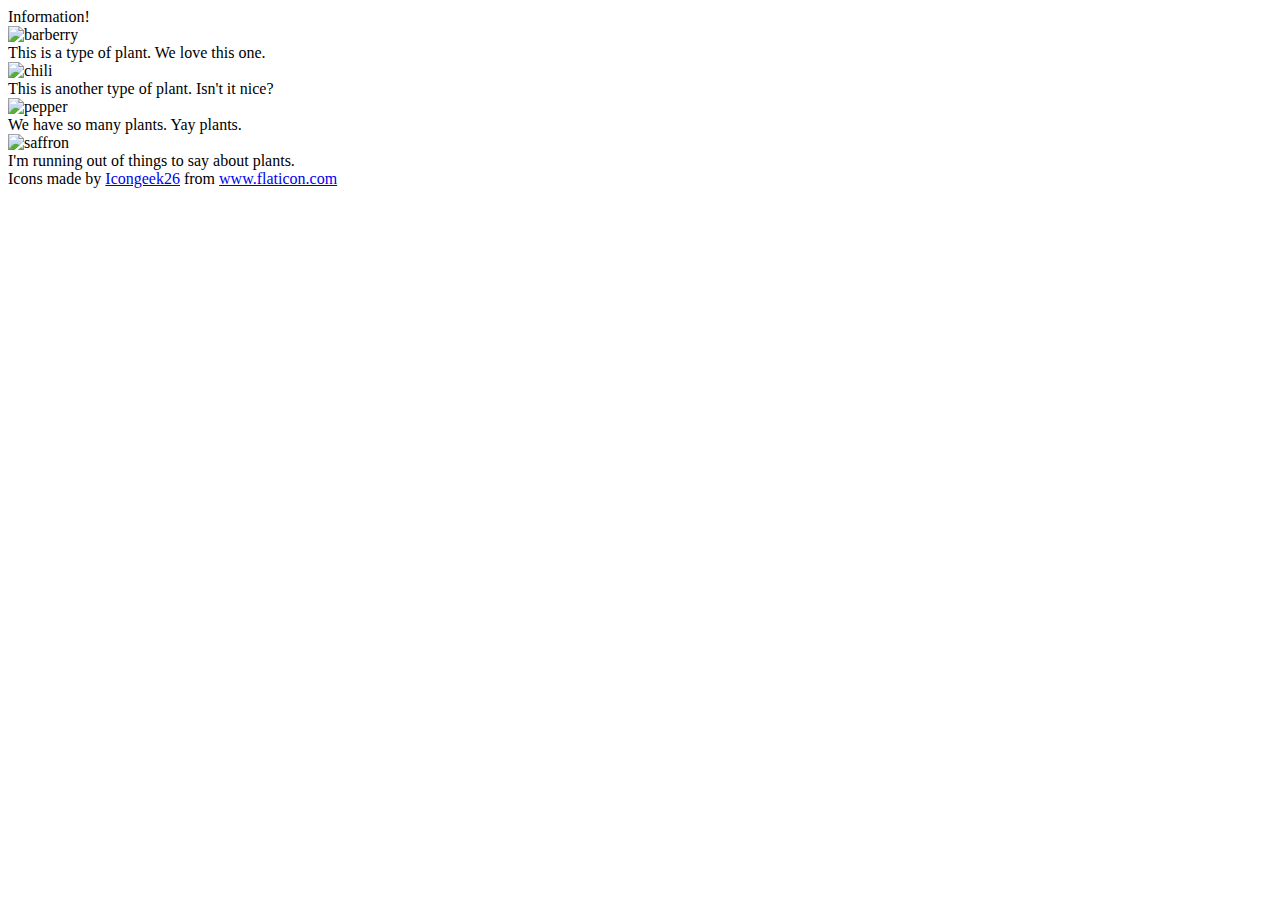
==== foundations/flex/04-flex-information/index.html @ ec8bff81 "Group images with their text" ====
<!DOCTYPE html>
<html lang="en">
  <head>
    <meta charset="UTF-8">
    <meta http-equiv="X-UA-Compatible" content="IE=edge">
    <meta name="viewport" content="width=device-width, initial-scale=1.0">
    <title>Information</title>
    <link rel="stylesheet" href="style.css">
  </head>
  <body>
    <div class="title">Information!</div>

    <div class="first">
      <img src="./images/barberry.png" alt="barberry">
      <div class="text">This is a type of plant. We love this one.</div>
    </div>
    
    <div class="second">
      <img src="./images/chilli.png" alt="chili">
      <div class="text">This is another type of plant. Isn't it nice?</div>
    </div>
    
    <div class="third">
      <img src="./images/pepper.png" alt="pepper">
      <div class="text">We have so many plants. Yay plants.</div>
    </div>
    
    <div class="fourth">
      <img src="./images/saffron.png" alt="saffron">
      <div class="text">I'm running out of things to say about plants.</div>
    </div>
    
    <!-- disregard this section, it's here to give attribution to the creator of these icons -->
    <div class="footer">
      <div>Icons made by <a href="https://www.flaticon.com/authors/icongeek26" title="Icongeek26">Icongeek26</a> from <a href="https://www.flaticon.com/" title="Flaticon">www.flaticon.com</a></div>
    </div>
  </body>
</html>
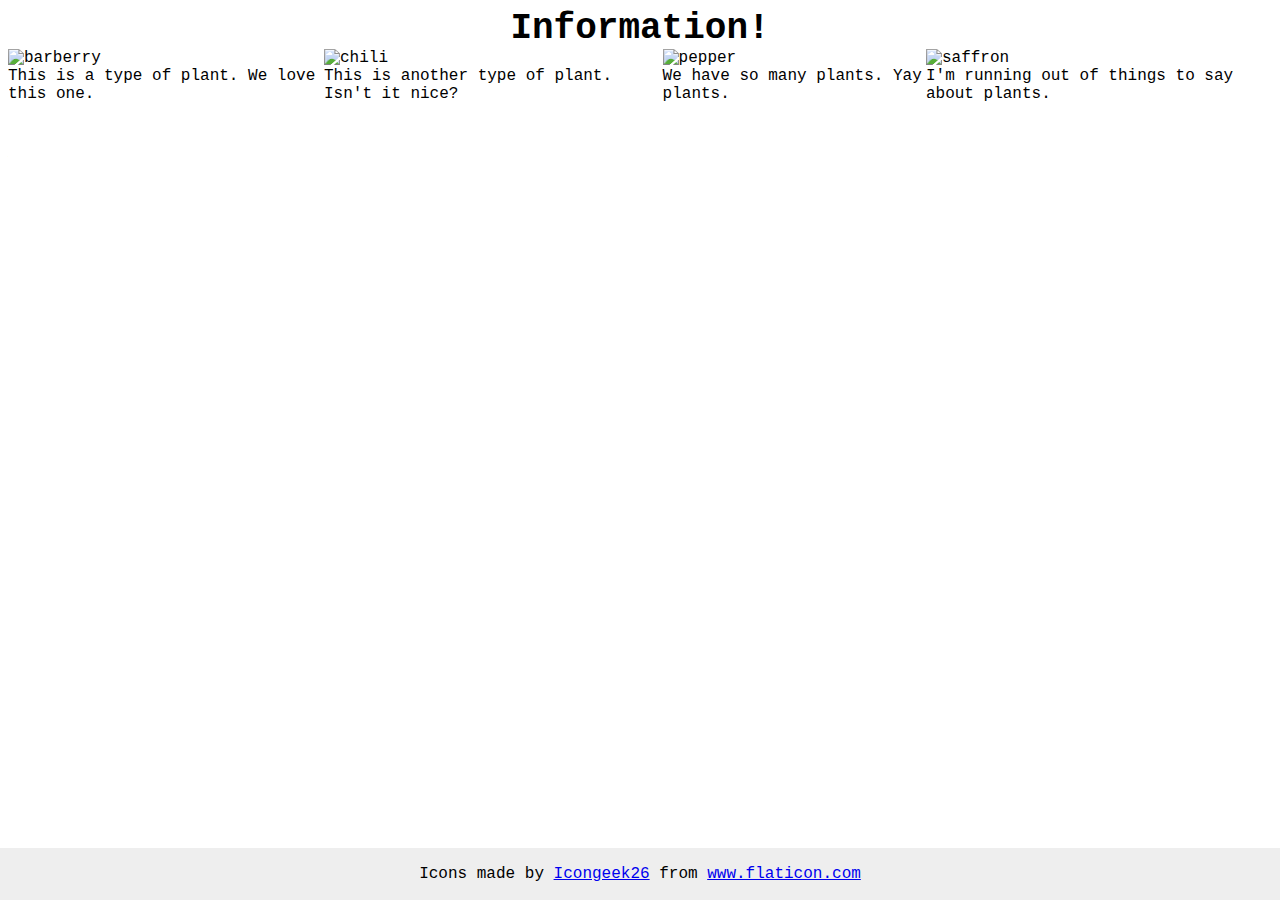
==== commit 9118bd9d: "Center title on the page on its own line" ====
--- a/foundations/flex/04-flex-information/index.html
+++ b/foundations/flex/04-flex-information/index.html
@@ -10,24 +10,26 @@
   <body>
     <div class="title">Information!</div>
 
-    <div class="first">
-      <img src="./images/barberry.png" alt="barberry">
-      <div class="text">This is a type of plant. We love this one.</div>
-    </div>
-    
-    <div class="second">
-      <img src="./images/chilli.png" alt="chili">
-      <div class="text">This is another type of plant. Isn't it nice?</div>
-    </div>
-    
-    <div class="third">
-      <img src="./images/pepper.png" alt="pepper">
-      <div class="text">We have so many plants. Yay plants.</div>
-    </div>
-    
-    <div class="fourth">
-      <img src="./images/saffron.png" alt="saffron">
-      <div class="text">I'm running out of things to say about plants.</div>
+    <div class="content">
+      <div class="first">
+        <img src="./images/barberry.png" alt="barberry">
+        <div class="text">This is a type of plant. We love this one.</div>
+      </div>
+      
+      <div class="second">
+        <img src="./images/chilli.png" alt="chili">
+        <div class="text">This is another type of plant. Isn't it nice?</div>
+      </div>
+      
+      <div class="third">
+        <img src="./images/pepper.png" alt="pepper">
+        <div class="text">We have so many plants. Yay plants.</div>
+      </div>
+      
+      <div class="fourth">
+        <img src="./images/saffron.png" alt="saffron">
+        <div class="text">I'm running out of things to say about plants.</div>
+      </div>
     </div>
     
     <!-- disregard this section, it's here to give attribution to the creator of these icons -->
@@ -35,4 +37,4 @@
       <div>Icons made by <a href="https://www.flaticon.com/authors/icongeek26" title="Icongeek26">Icongeek26</a> from <a href="https://www.flaticon.com/" title="Flaticon">www.flaticon.com</a></div>
     </div>
   </body>
-</html>+</html>
--- a/foundations/flex/04-flex-information/style.css
+++ b/foundations/flex/04-flex-information/style.css
@@ -0,0 +1,33 @@
+body {
+  font-family: 'Courier New', Courier, monospace;
+  display: flex;
+  flex-wrap: wrap;
+}
+
+img {
+  width: 100px;
+  height: 100px;
+}
+
+.title {
+  font-size: 36px;
+  font-weight: 900;
+  margin: auto;
+}
+
+/* do not edit this footer */
+.footer {
+  position: fixed;
+  bottom: 0;
+  left: 0;
+  right: 0;
+  height: 52px;
+  display: flex;
+  align-items: center;
+  justify-content: center;
+  background: #eee;
+}
+
+.content {
+  display: flex;
+}
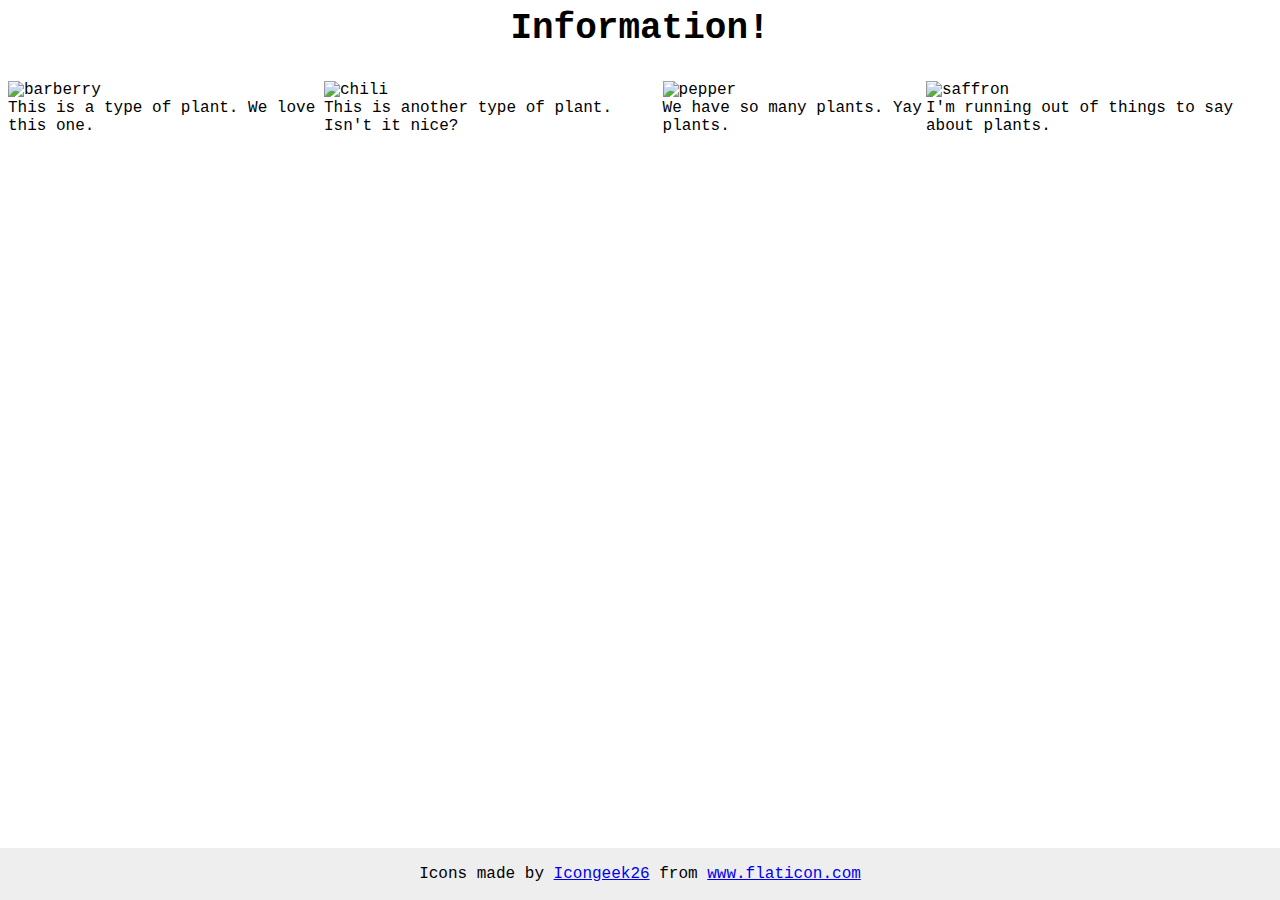
==== commit 6527674a: "Change content class name to items" ====
--- a/foundations/flex/04-flex-information/index.html
+++ b/foundations/flex/04-flex-information/index.html
@@ -10,7 +10,7 @@
   <body>
     <div class="title">Information!</div>
 
-    <div class="content">
+    <div class="items">
       <div class="first">
         <img src="./images/barberry.png" alt="barberry">
         <div class="text">This is a type of plant. We love this one.</div>
--- a/foundations/flex/04-flex-information/style.css
+++ b/foundations/flex/04-flex-information/style.css
@@ -12,7 +12,7 @@
 .title {
   font-size: 36px;
   font-weight: 900;
-  margin: auto;
+  margin: 0 auto 32px;
 }
 
 /* do not edit this footer */
@@ -28,6 +28,6 @@
   background: #eee;
 }
 
-.content {
+.items {
   display: flex;
 }
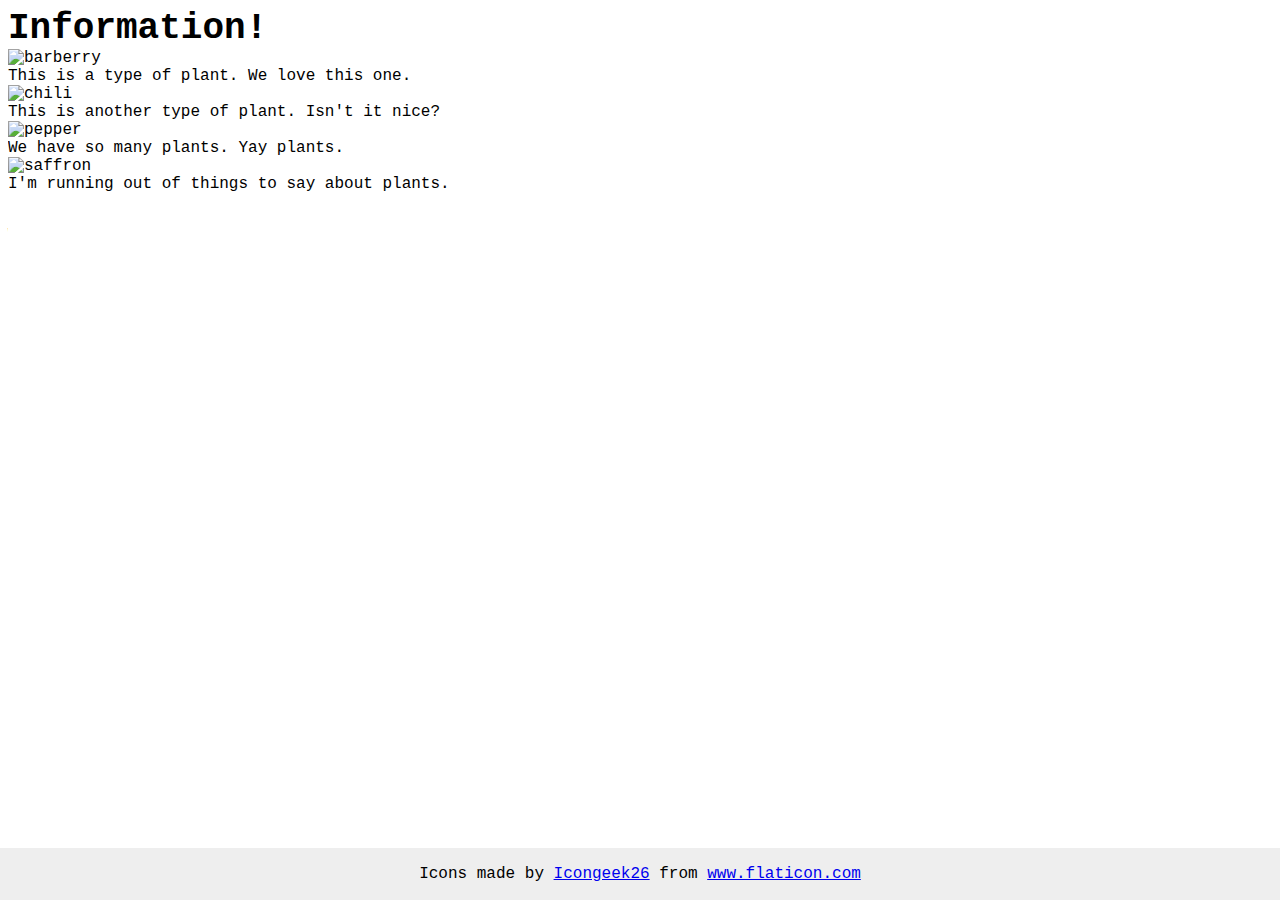
==== commit 6554edcf: "Revert to beginning" ====
--- a/foundations/flex/04-flex-information/index.html
+++ b/foundations/flex/04-flex-information/index.html
@@ -10,28 +10,18 @@
   <body>
     <div class="title">Information!</div>
 
-    <div class="items">
-      <div class="first">
-        <img src="./images/barberry.png" alt="barberry">
-        <div class="text">This is a type of plant. We love this one.</div>
-      </div>
-      
-      <div class="second">
-        <img src="./images/chilli.png" alt="chili">
-        <div class="text">This is another type of plant. Isn't it nice?</div>
-      </div>
-      
-      <div class="third">
-        <img src="./images/pepper.png" alt="pepper">
-        <div class="text">We have so many plants. Yay plants.</div>
-      </div>
-      
-      <div class="fourth">
-        <img src="./images/saffron.png" alt="saffron">
-        <div class="text">I'm running out of things to say about plants.</div>
-      </div>
-    </div>
-    
+    <img src="./images/barberry.png" alt="barberry">
+    <div class="text">This is a type of plant. We love this one.</div>
+
+    <img src="./images/chilli.png" alt="chili">
+    <div class="text">This is another type of plant. Isn't it nice?</div>
+
+    <img src="./images/pepper.png" alt="pepper">
+    <div class="text">We have so many plants. Yay plants.</div>
+
+    <img src="./images/saffron.png" alt="saffron">
+    <div class="text">I'm running out of things to say about plants.</div>
+
     <!-- disregard this section, it's here to give attribution to the creator of these icons -->
     <div class="footer">
       <div>Icons made by <a href="https://www.flaticon.com/authors/icongeek26" title="Icongeek26">Icongeek26</a> from <a href="https://www.flaticon.com/" title="Flaticon">www.flaticon.com</a></div>
--- a/foundations/flex/04-flex-information/style.css
+++ b/foundations/flex/04-flex-information/style.css
@@ -1,7 +1,5 @@
 body {
   font-family: 'Courier New', Courier, monospace;
-  display: flex;
-  flex-wrap: wrap;
 }
 
 img {
@@ -12,7 +10,6 @@
 .title {
   font-size: 36px;
   font-weight: 900;
-  margin: 0 auto 32px;
 }
 
 /* do not edit this footer */
@@ -26,8 +23,4 @@
   align-items: center;
   justify-content: center;
   background: #eee;
-}
-
-.items {
-  display: flex;
-}
+}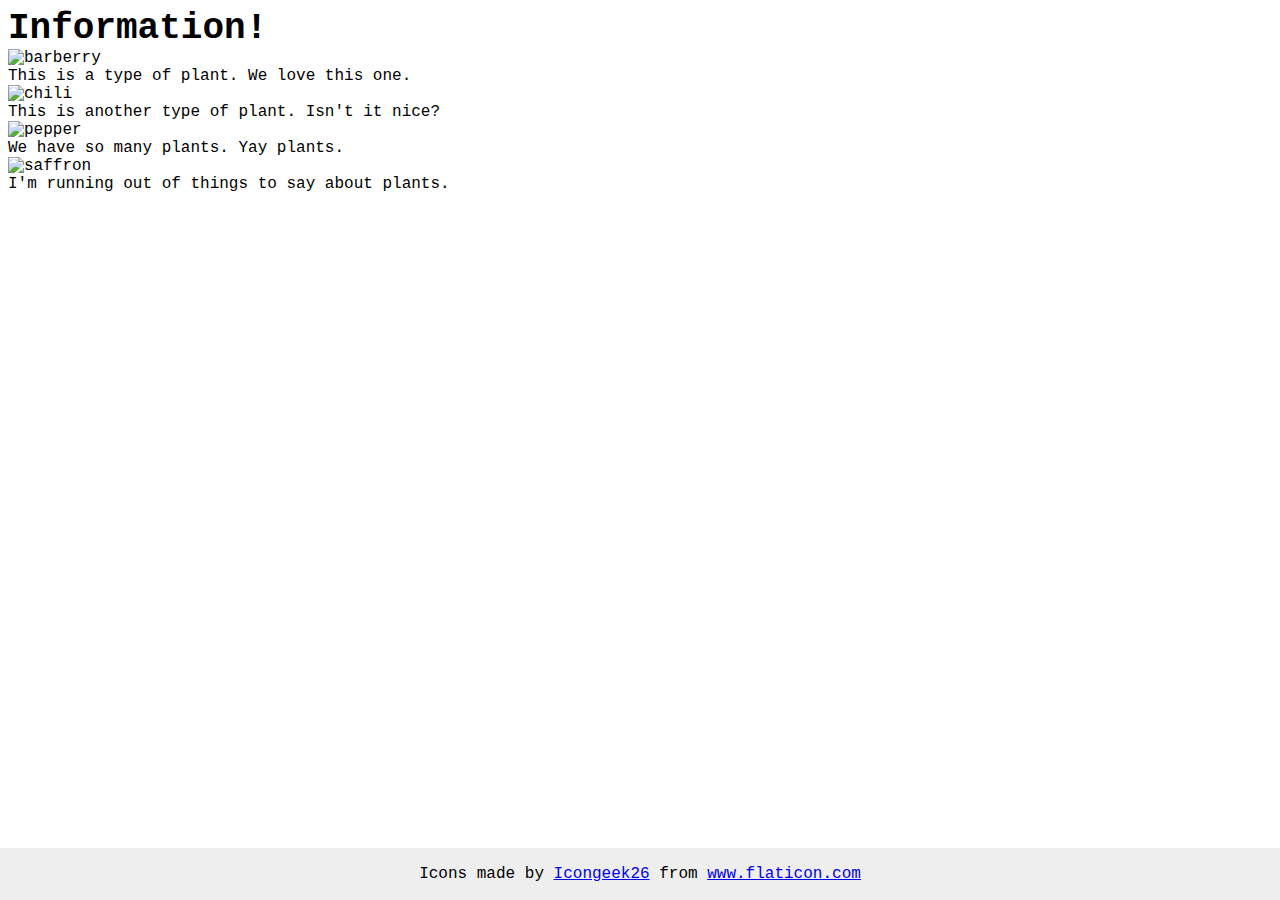
==== commit bb93c731: "Add containers around elements" ====
--- a/foundations/flex/04-flex-information/index.html
+++ b/foundations/flex/04-flex-information/index.html
@@ -10,17 +10,27 @@
   <body>
     <div class="title">Information!</div>
 
-    <img src="./images/barberry.png" alt="barberry">
-    <div class="text">This is a type of plant. We love this one.</div>
-
-    <img src="./images/chilli.png" alt="chili">
-    <div class="text">This is another type of plant. Isn't it nice?</div>
-
-    <img src="./images/pepper.png" alt="pepper">
-    <div class="text">We have so many plants. Yay plants.</div>
-
-    <img src="./images/saffron.png" alt="saffron">
-    <div class="text">I'm running out of things to say about plants.</div>
+    <div class="items">
+      <div class="first">
+        <img src="./images/barberry.png" alt="barberry">
+        <div class="text">This is a type of plant. We love this one.</div>
+      </div>
+      
+      <div class="second">
+        <img src="./images/chilli.png" alt="chili">
+        <div class="text">This is another type of plant. Isn't it nice?</div>
+      </div>
+      
+      <div class="third">
+        <img src="./images/pepper.png" alt="pepper">
+        <div class="text">We have so many plants. Yay plants.</div>
+      </div>
+      
+      <div class="fourth">
+        <img src="./images/saffron.png" alt="saffron">
+        <div class="text">I'm running out of things to say about plants.</div>
+      </div>
+    </div>
 
     <!-- disregard this section, it's here to give attribution to the creator of these icons -->
     <div class="footer">
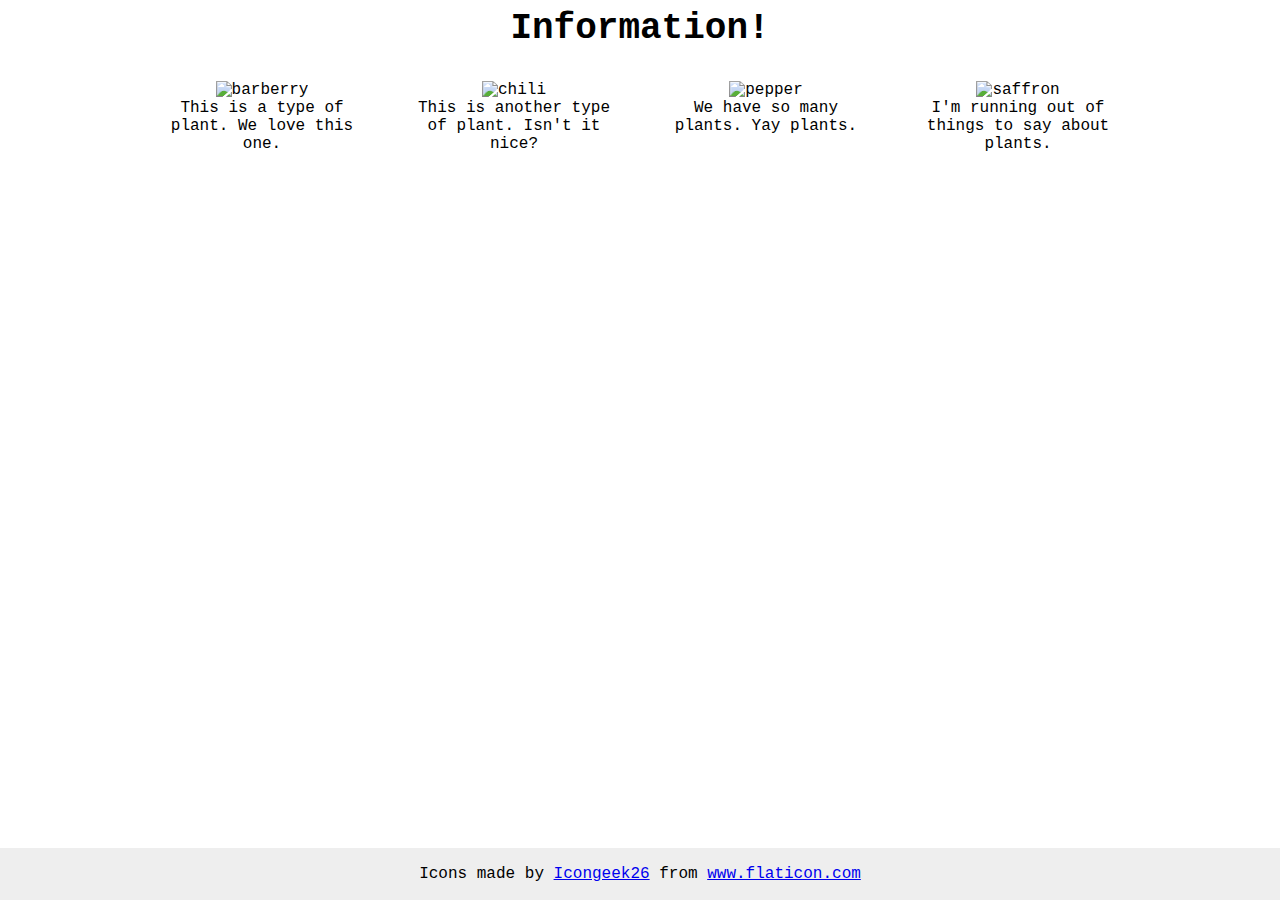
==== commit d6e0cfd6: "Edit to similarly match files in solution folder" ====
--- a/foundations/flex/04-flex-information/index.html
+++ b/foundations/flex/04-flex-information/index.html
@@ -10,23 +10,20 @@
   <body>
     <div class="title">Information!</div>
 
-    <div class="items">
-      <div class="first">
+    <div class="container">
+      <div class="info">
         <img src="./images/barberry.png" alt="barberry">
         <div class="text">This is a type of plant. We love this one.</div>
       </div>
-      
-      <div class="second">
+      <div class="info">
         <img src="./images/chilli.png" alt="chili">
         <div class="text">This is another type of plant. Isn't it nice?</div>
       </div>
-      
-      <div class="third">
+      <div class="info">
         <img src="./images/pepper.png" alt="pepper">
         <div class="text">We have so many plants. Yay plants.</div>
       </div>
-      
-      <div class="fourth">
+      <div class="info">
         <img src="./images/saffron.png" alt="saffron">
         <div class="text">I'm running out of things to say about plants.</div>
       </div>
--- a/foundations/flex/04-flex-information/style.css
+++ b/foundations/flex/04-flex-information/style.css
@@ -1,5 +1,6 @@
 body {
   font-family: 'Courier New', Courier, monospace;
+  text-align: center;
 }
 
 img {
@@ -10,6 +11,7 @@
 .title {
   font-size: 36px;
   font-weight: 900;
+  margin-bottom: 32px;
 }
 
 /* do not edit this footer */
@@ -23,4 +25,14 @@
   align-items: center;
   justify-content: center;
   background: #eee;
-}+}
+
+.container {
+  display: flex;
+  justify-content: center;
+  gap: 52px;
+}
+
+.info {
+  max-width: 200px;
+}
